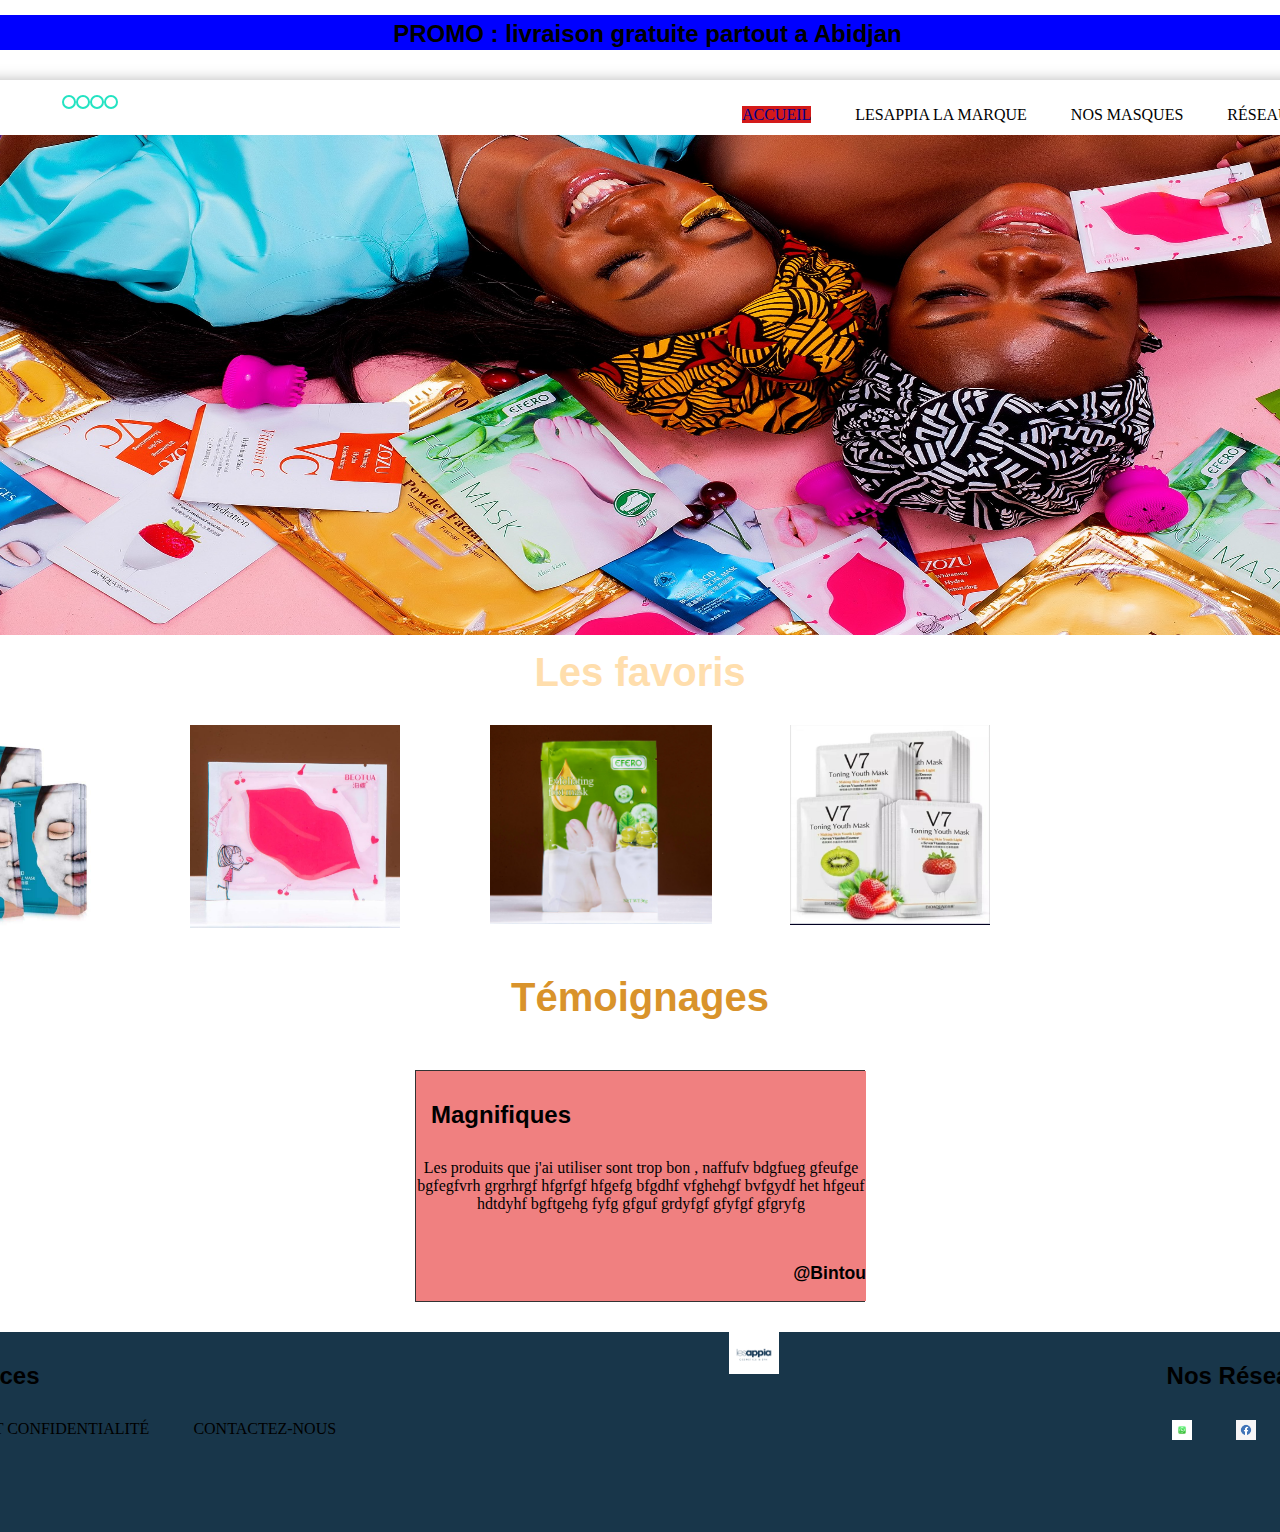
==== index.html @ 3543303b "startup" ====
<!DOCTYPE html>
<html lang="en">
<head>
    <title>A</title>
    <meta charset="UTF-8">
    <meta http-equiv="X-UA-Compatible" content="IE=edge">
    <meta name="viewport" content="width=device-width, initial-scale=1.0">
    <link rel="stylesheet" href="style.css"
</head>
<body>
   <header>

    <div class="info">
        <h3>
            PROMO : livraison gratuite partout a Abidjan 
        </h3>
    </div>
    <div class="principale">
        
        <a href="#">Logo<span>A</span></a>
        
        <ul>
            <li class="active">
                <a href="a">Accueil</a>
            </li>
            <li>
                <a href="a">Lesappia la marque</a>
            </li>
            <li>
                <a href="a">Nos masques</a>
            </li>
            <li>
                <a href="a">Réseau de distribution</a>
            </li>
            <li>
                <a href="a">recherche</a>
            </li>
        </ul>
    </div>
</header> 

   



<section class="section-slider">

       <div class="slider">
           <div class="slide">
               <input type="radio" name="radio-btn" id="radio1">
               <input type="radio" name="radio-btn" id="radio2">
               <input type="radio" name="radio-btn" id="radio3">
               <input type="radio" name="radio-btn" id="radio4">
   
               <div class="st first">

                <img src="image/appi.jpg" alt="">
               </div>
               <div class="st">
                <img src="./image/appi2.jpg" alt="">
               </div>
               
               <div class="st">
                   <img src="./image/appi3.jpg" alt="">
   
               </div><div class="st">
                <img src="./image/appi4.jpg"
            </div>
               <div class="st">
   
               </div>
               <div class="nav-auto">
                   <div class="a-b1"></div>
                   <div class="a-b2"></div>
                   <div class="a-b3"></div>
                   <div class="a-b4"></div>
               </div>
           </div>

           <div class="nav-m">
               <label for="radio1" class="m-btn"></label>
               <label for="radio1" class="m-btn"></label>
               <label for="radio1" class="m-btn"></label>
               <label for="radio1" class="m-btn"></label>
           </div>
           </div>
           
   </section>
   
    <section class="favoris">
        

            <h1>Les favoris</h1>
            <div class="grille">
                <div class="grid-item"> <img src="./image/masques.jpg" alt="" width="210px"></div>
                <div class="grid-item"><img src="./image/masques2 .jpg" alt="" width="210px"></div>
                <div class="grid-item"><img src="./image/masques3.jpg" alt="" width="222px"></div>
                <div class="grid-item"><img src="./image/masques4.jpg" alt="" width="200px"></div>
       
        
    </section>
    
    
    <section class="temoignages">
        <h1>Témoignages </h1>
 
    <div class="grille">
        <div class="grid-item"> 
           
            <h3>Magnifiques</h3>

            <p>Les produits que j'ai utiliser sont trop bon , naffufv bdgfueg gfeufge bgfegfvrh grgrhrgf hfgrfgf hfgefg bfgdhf vfghehgf bvfgydf het hfgeuf hdtdyhf bgftgehg fyfg gfguf grdyfgf gfyfgf gfgryfg  </p>

            <h4>@Bintou </h4>

    </section>


    <footer>
   
        <div class="services">
         <h3>Nos services</h3>
         <ul class="">
             <li><a href="#">Politique et confidentialité</a></li>
             <li><a href="#">Contactez-nous</a></li>
 
         </ul>
        </div>
        <div class="logoappia">
        <img src="image/logolesappia.png" alt="">
        </div>
          
 
         <div class="contact">
 
             <h3>Nos Réseaux</h3>
             <ul class="liste media">
                 <li><a href="#"><img src="image/whatsap.jpg" alt="icones Réseaux sociaux"></a></li>
                 <li><a href="#"><img src="image/facebook.avif" alt="icones Réseaux sociaux"></a></li>
                 <li><a href="#"><img src="image/tiktok.avif" alt="icones Réseaux sociaux"></a></li>
                 <li><a href="#"><img src="image/instagram.avif" alt="icones Réseaux sociaux"></a></li>
         </div>
         
        </footer>
   <script type="text/javascript">
    var counter=1;
    setInterval(function(){
        document.getElementById('radio' + counter).checked=true;
        counter++;
        if(counter >4){ 
            counter =1;
        }
    },3000)
   </script>
</body>
</html>
---- style.css ----
*{
    padding: 0;
    margin: 0;
    box-sizing: border-box;
    font-family: century;
    
}

header{
    
}


.principale{
    width: 100%;
    height: 50px;
    margin: 10px auto ;
    padding: 35px 0;
    display: flex;
    justify-content: space-between;
    align-items: center;
    background-color: rgb(255, 255, 255);
    box-shadow: 5px 2px 15px rgb(165, 165, 165);
}
.logo {
    width: 120px;
    cursor: pointer;
}
ul li{
    list-style: none;
    display: inline-block;
    margin: 0 20px;
    

}

ul li a{
    text-decoration: none;
    text-transform: uppercase;
    color: black;
  
}


ul li a:hover{
    background: rgb(209, 82, 82);
    color:darkblue;

}

ul li.active a{
    background: rgb(212, 26, 26);
    color:darkblue;

}

.titre{
    position: absolute;
    top: 45%;
    left: 40%;
    transform: translate(-50% -50%);
}
.titre h1{
    color:darksalmon;
    font-size: 40px;
}



.glide{
    width: 70%; 
    margin: auto;
}
.info h3 {
   
    background-color: blue;
    padding-top: 5px;
    text-align: center;
    height: 35px;
    margin-top: 15px;
}
/*.img1 img{
    width: 100%;
    height:400px;
}*/
body{
    padding: 0;
    margin: 0;
    height: 100vh;
    justify-self: center;
    align-items: center;
}

.section-slider{
    margin-top: 30px;
    height: 100vh;
    display: flex;
    justify-content: center;
    align-items: center;
    margin-top: 10px;
}
.slider{
    width: 1900px;
    height: 500px;
    
    overflow: hidden;
    margin-top: -450px;
}
.slide{
    width: 500%;
    height: 500px;
    display: flex;
}
.slide input{
    display: none;
}
.st{
    width: 20%;
    transition: 3s;
}
.st img{
    width: 800px;
    height: 500px;
}
.nav-m{
    position: absolute;
    width: 800px;
    margin-top: -40px;
    justify-content: center;
    display: flex;
}
.m-btn{
    border: 2px solid #23e3c2;
    padding: 5px;
    border-radius: 10px;
    cursor: pointer;
    transition: 2s;
}
.m-btn:not(:last){
    margin-right: 30px;

}
.m-btn:hover{
    background-color: antiquewhite;
}
#radio1:checked ~.first{
    margin-left: 0;
}
#radio2:checked ~.first{
    margin-left: -20%;
}
#radio3:checked ~.first{
    margin-left: -40%;
}
#radio4:checked ~.first{
    margin-left: -60%;
}

.nav-auto{
    position: absolute;
    width: 800px;
    margin-top: 460px;
    display: flex;
    justify-content: center;
}
.nav-auto div{
    border: 2px solid #23e3c2;
    padding: 5px;
    border-radius: 10px;
    transition: 2s;
}
.nav-auto div:not(:last-child){
    margin-right: 130px;
    justify-content: center;
}
#radio1:checked ~ .nav-auto .a-b1{
    background-color: #23e3c2;
}
#radio2:checked ~ .nav-auto .a-b2{
    background-color: #23e3c2;
}
#radio3:checked ~ .nav-auto .a-b3{
    background-color: #23e3c2;
}
#radio4:checked ~ .nav-auto .a-b4{
    background-color: #23e3c2;
}
.st img {
    width: 100%;
}






h1{
    text-align: center;
    font-size: 40px;
    font-family: Arial, Helvetica, sans-serif;
    margin: 50px 0;
    color:navajowhite
}

.favoris .grille {
    max-width: 1800px;
    width: 80%;
    height: auto;
    margin: 30px auto;
    display: grid;
    grid-template-columns: repeat(auto-fill, 300px);
    justify-content: center;
    grid-gap: -50px;
    margin-top:-20px;
    align-items: start;
}        
.favoris .grid-item{
    width: 300px;
    height: 200px;
    
}
.favoris{
    margin-top: -460px;
}

.contact h1{
    font-size: 10vw;
    text-align: center;
    margin-top: 20px;
    color:black;
}
footer {
    display: flex;
    justify-content:space-around;
    
    bottom: 0;
    width: 100%;
    height: 200px;
    background-color: rgb(24, 54, 74);   
}
 


.contact img {
    width: 20px;
}
ul li{
    list-style: none;
    display: inline-block;
    margin: 0 20px;
    

}

ul li a{
    text-decoration: none;
    text-align: left;
    color: black;
  
}
.logoappia img{
    width: 50px;

}
.section-temoignages{
    

}
    .temoignages h1{
        text-align: center;
        font-size: 40px;
        font-family: Arial, Helvetica, sans-serif;
        margin: 50px 0;
        color:#d9932b
    }
    
    .temoignages .grille {
        max-width: 450px;
        width: 80%;
        height: auto;
        border: 1px solid #333;
        margin: 30px auto;
        display: grid;
        
        grid-template-columns: repeat(auto-fill, 300px);
       
        }
          
    .temoignages .grid-item{
        width: 300px;
        height: 200px;
    }      
    .temoignages .grid-item{
        width: 450px;
        height: 230px;
        background: #333;
        background-color:lightcoral
    
    }
    
    h3{
        text-align:left;
        font-size: 150%;
        font-family: Arial, Helvetica, sans-serif;
        margin: 30px 0;
        color:black;
        margin-left: 15px;
    }
    
    p{
        text-align:center;
        font-size: 100%;
        margin:auto;
        color: black;
    }
    
    h4{
        text-align:right;
        font-size: 110%;
        font-family: Arial, Helvetica, sans-serif;
        margin: 50px 0px;
        color:black
    }
    h5{
        text-align: left;
        width: 10px;
        height: 10px;
    }
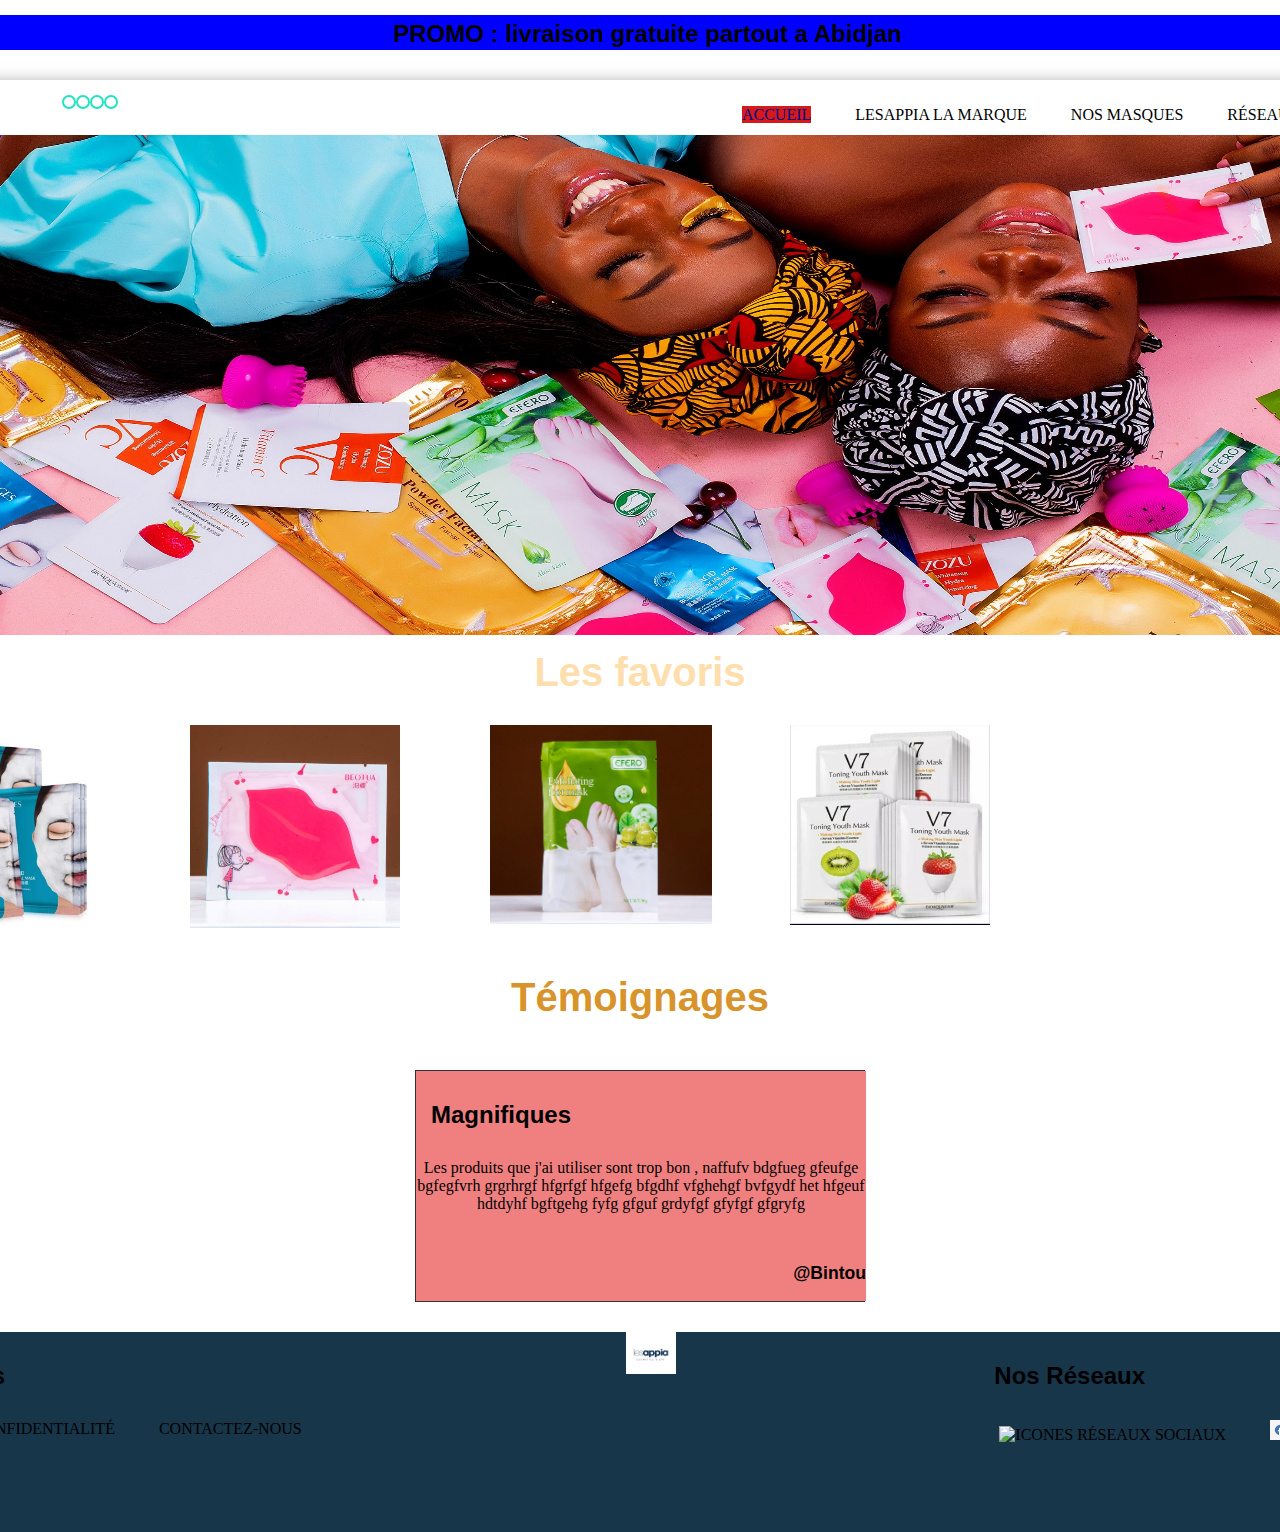
==== commit 6c0eb822: "appia" ====
--- a/index.html
+++ b/index.html
@@ -97,10 +97,10 @@
                 <div class="grid-item"><img src="./image/masques3.jpg" alt="" width="222px"></div>
                 <div class="grid-item"><img src="./image/masques4.jpg" alt="" width="200px"></div>
        
-        
+            </div>
     </section>
-    
-    
+
+
     <section class="temoignages">
         <h1>Témoignages </h1>
  
--- a/style.css
+++ b/style.css
@@ -262,10 +262,7 @@
     width: 50px;
 
 }
-.section-temoignages{
-    
-
-}
+
     .temoignages h1{
         text-align: center;
         font-size: 40px;
@@ -325,4 +322,4 @@
         text-align: left;
         width: 10px;
         height: 10px;
-    }+    }
